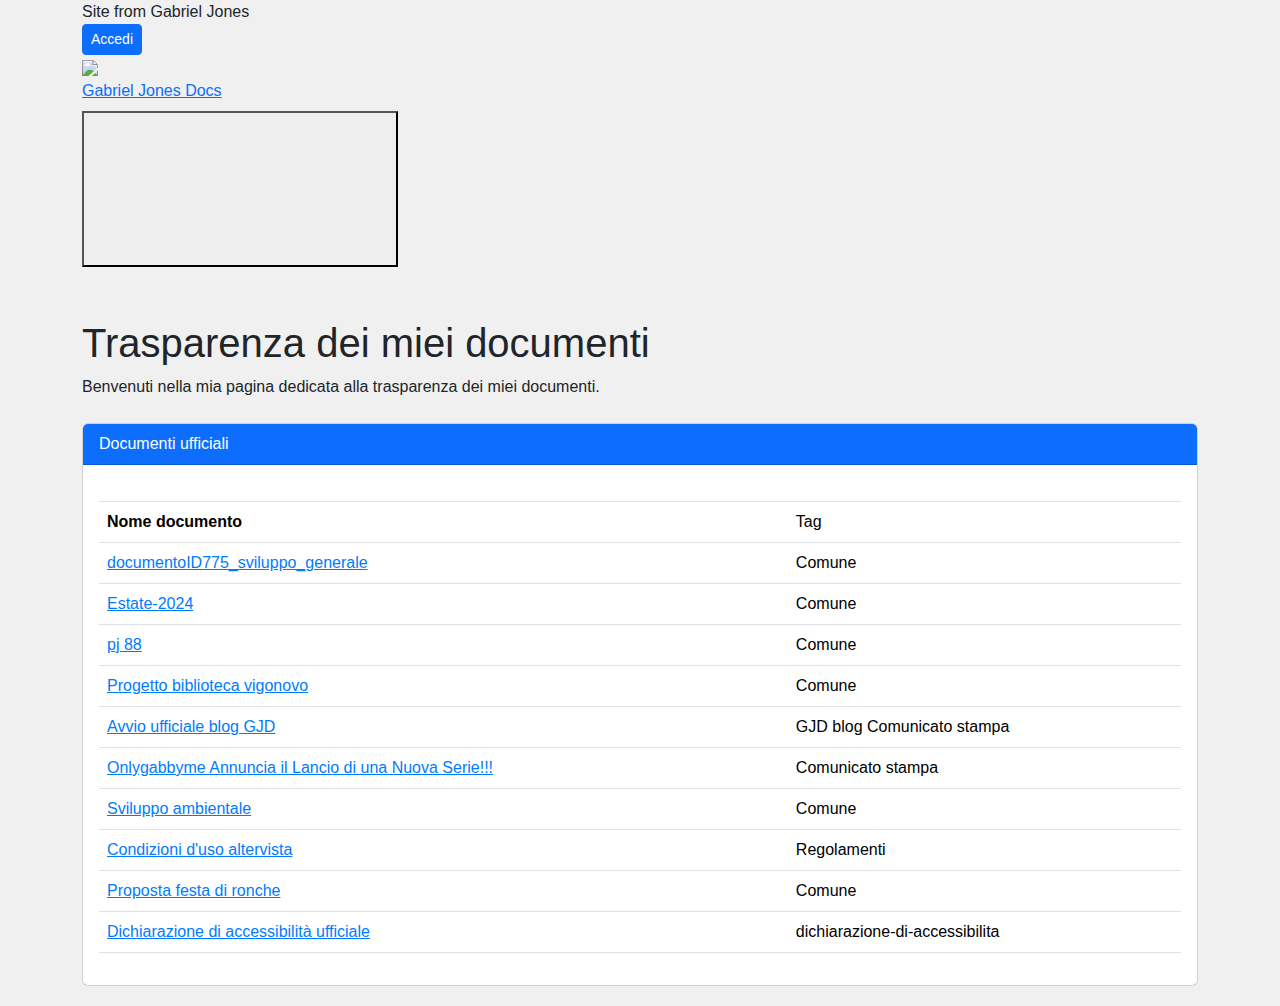
==== index.html @ fc9392df "Update index.html" ====
<!DOCTYPE html>
<html lang="it">
<head>
    <meta charset="UTF-8">
    <meta name="viewport" content="width=device-width, initial-scale=1.0">
    <title>Trasparenza dei miei documenti</title>
    <!-- Stili di Italia Bootstrap e Italia Design -->
    <link rel="stylesheet" href="css/bootstrap-italia.min.css">
    <link rel="stylesheet" href="css/italia.css">
    <link href="https://cdn.jsdelivr.net/npm/bootstrap@5.3.3/dist/css/bootstrap.min.css" rel="stylesheet" integrity="sha384-QWTKZyjpPEjISv5WaRU9OFeRpok6YctnYmDr5pNlyT2bRjXh0JMhjY6hW+ALEwIH" crossorigin="anonymous">
    <style>
        /* Stili aggiuntivi */
        body {
            font-family: 'Titillium Web', Arial, sans-serif;
            background-color: #f0f0f0;
            padding: 0px;
        }

        .nbody {
            padding: 20px;
        }

        .documenti-table {
            margin-top: 20px;
        }
        .documenti-table th,
        .documenti-table td {
            border: none !important;
        }
        .documenti-table th {
            font-weight: normal;
        }
        .documenti-table a {
            color: #007bff;
            text-decoration: underline;
        }
    </style>
</head>
<body>













<header class="it-header-wrapper"> <div class="it-header-slim-wrapper"> <div class="container"> <div class="row"> <div class="col-12"> <div class="it-header-slim-wrapper-content"> <a class="d-none d-lg-block navbar-brand" href="https://gabrieljones.it/">Site from Gabriel Jones</a> <div class="nav-mobile"> <nav aria-label="Navigazione secondaria"> <a class="it-opener d-lg-none" data-bs-toggle="collapse" href="#menuC1" role="button" aria-expanded="false" aria-controls="menuC1"> <span>Gabriel Jones</span> <svg class="icon" aria-hidden="true"><use href="/bootstrap-italia/dist/svg/sprites.svg#it-expand"></use></svg> </a> </nav> </div> <div class="it-access-top-wrapper"> <a class="btn btn-primary btn-sm" href="admin.html">Accedi</a> </div> </div> </div> </div> </div> </div> </div> <div class="it-nav-wrapper"> <div class="it-header-center-wrapper"> <div class="container"> <div class="row"> <div class="col-12"> <div class="it-header-center-content-wrapper"> <div class="it-brand-wrapper"> <a href="#"> <img class="icon" aria-hidden="true" src="https://www.gabrieljones.it/wp-content/uploads/2024/06/cropped-icona.png" /> <div class="it-brand-text"> <div class="it-brand-title">Gabriel Jones Docs</div> </div> </a> </div> </div> </div> </div> </div> </div> </div> <div class="it-header-navbar-wrapper"> <div class="container"> <div class="row"> <div class="col-12"> <!--start nav--> <nav class="navbar navbar-expand-lg has-megamenu" aria-label="Navigazione principale"> <button class="custom-navbar-toggler" type="button" aria-controls="navC1" aria-expanded="false" aria-label="Mostra/Nascondi la navigazione" data-bs-toggle="navbarcollapsible" data-bs-target="#navC1"> <svg class="icon"> <use href="/bootstrap-italia/dist/svg/sprites.svg#it-burger"></use> </svg> </button> <div class="navbar-collapsable" id="navC1" style="display: none;"> <div class="overlay" style="display: none;"></div> <div class="close-div"> <button class="btn close-menu" type="button"> <span class="visually-hidden">Nascondi la navigazione</span> <svg class="icon"> <use href="/bootstrap-italia/dist/svg/sprites.svg#it-close-big"></use> </svg> </button> </div> <div class="menu-wrapper"> <ul class="navbar-nav"> </div> </div> </div> </div> </li> </ul> </div> </div> </nav> </div> </div> </div> </div> </div> </header>















<div class="nbody">

    <div class="container mt-4">
        <div class="row">
            <div class="col">
                <h1>Trasparenza dei miei documenti</h1>
                <p>Benvenuti nella mia pagina dedicata alla trasparenza dei miei documenti.</p>

                <!-- Box "Documenti" -->
                <div class="card mt-4">
                    <div class="card-header bg-primary text-white">
                        Documenti ufficiali
                    </div>
                    <div class="card-body">
                        <div class="table-responsive">
                            <table class="table table-bordered documenti-table">
                                <thead>
                                    <tr>
                                        <th><b>Nome documento</b></th>
                                        <th>Tag</th>
                                    </tr>
                                </thead>
                                <tbody>
                                    <tr>
                                        <td><a href="tag/comune/documentoID775_sviluppo_generale.pdf">documentoID775_sviluppo_generale</a></td>
                                        <td>Comune</td>
                                    </tr>
                                    <tr>
                                        <td><a href="tag/comune/Estate-2024.pdf">Estate-2024</a></td>
                                        <td>Comune</td>
                                    </tr>
                                    <tr>
                                        <td><a href="tag/comune/pj_88_docs.pdf">pj 88</a></td>
                                        <td>Comune</td>
                                    </tr>
                                    <tr>
                                        <td><a href="tag/comune/Progetto_biblioteca_vigonovo (1).pdf">Progetto biblioteca vigonovo</a></td>
                                        <td>Comune</td>
                                    </tr>
                                    <tr>
                                        <td><a href="tag/gjd/blog/1.pdf">Avvio ufficiale blog GJD</a></td>
                                        <td>GJD blog Comunicato stampa</td>
                                    </tr>
                                    <tr>
                                        <td><a href="tag/gjd/blog/2.pdf">Onlygabbyme Annuncia il Lancio di una Nuova Serie!!!</a></td>
                                        <td>Comunicato stampa</td>
                                    </tr>
<!---                                    <tr> --->
<!---                                        <td><a href="#">Nome Documento 1</a></td> --->
<!---                                        <td>Descrizione del Documento 1</td> --->
<!---                                    </tr> --->
                                    <tr>
                                        <td><a href="tag/comune/Sviluppo ambientale per il comune.pdf">Sviluppo ambientale</a></td>
                                        <td>Comune</td>
                                    </tr>
                                    <tr>
                                        <td><a href="https://www.gabrieljones.it/wp-content/uploads/2024/06/Condizioni-Generali-Altervista.pdf">Condizioni d'uso altervista</a></td>
                                        <td>Regolamenti</td>
                                    </tr>
                                    <tr>
                                        <td><a href="https://gjdnetwork.github.io/tag/comune/Campo%20da%20basket%20(1).pdf">Proposta festa di ronche</a></td>
                                        <td>Comune</td>
                                    </tr>
                                    <tr>
                                        <td><a href="tag/gjd/dichiarazione-di-accessibilita/Dichiarazione di Accessibilità.pdf">Dichiarazione di accessibilità ufficiale</a></td>
                                        <td>dichiarazione-di-accessibilita</td>
                                    </tr>
                                </tbody>
                            </table>
                        </div>
                    </div>
                </div>
            </div>
        </div>
    </div>
  </div>

    <!-- Script di Bootstrap Italia -->
    <script src="https://italia.github.io/bootstrap-italia/docs/js/bootstrap-italia.bundle.min.js"></script>
</body>
</html>
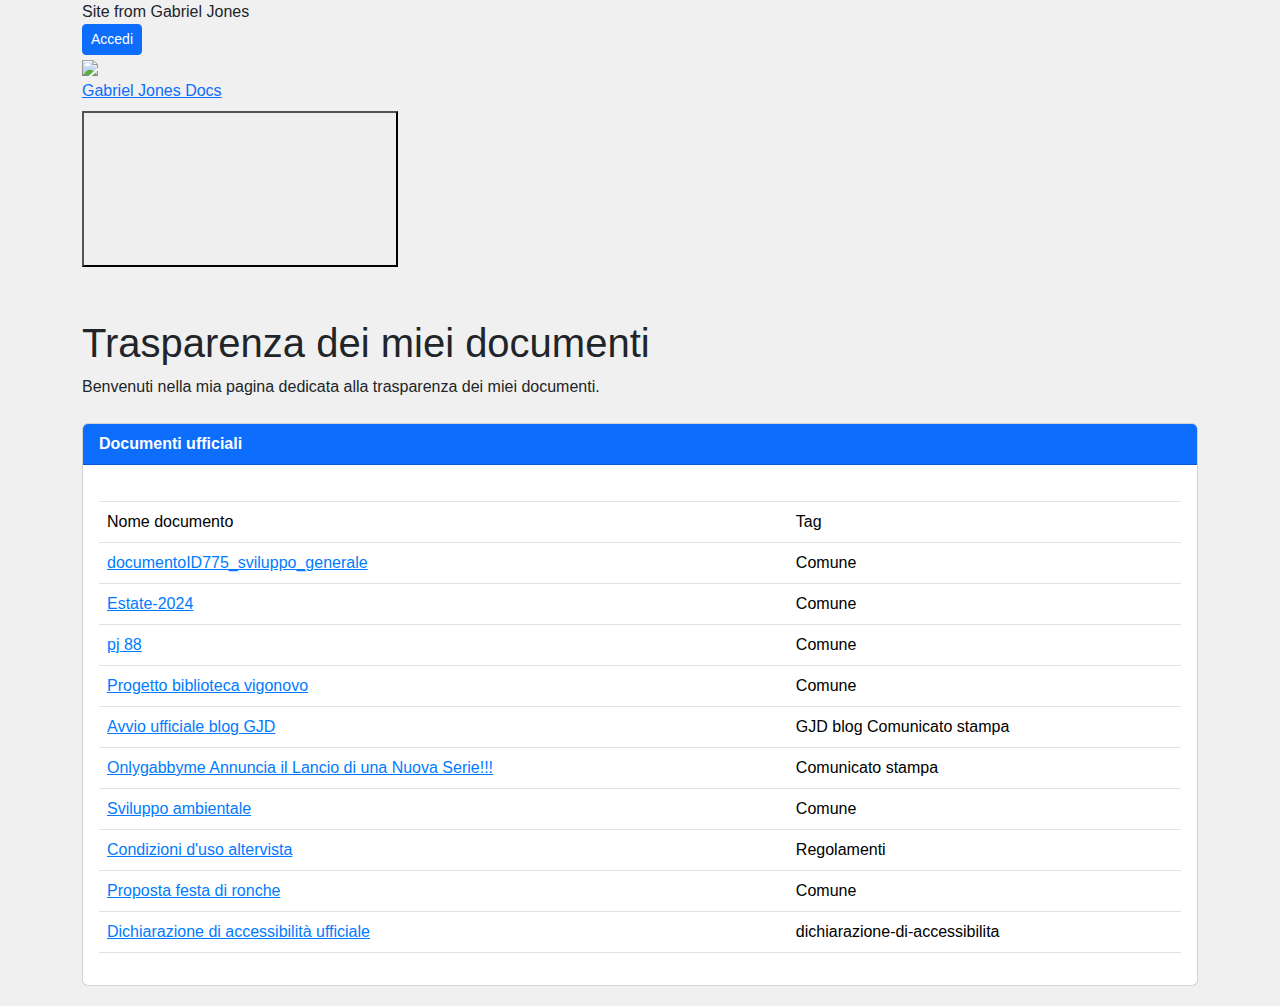
==== commit 01d346f0: "Update index.html" ====
--- a/index.html
+++ b/index.html
@@ -77,14 +77,14 @@
                 <!-- Box "Documenti" -->
                 <div class="card mt-4">
                     <div class="card-header bg-primary text-white">
-                        Documenti ufficiali
+                        <b>Documenti ufficiali</b>
                     </div>
                     <div class="card-body">
                         <div class="table-responsive">
                             <table class="table table-bordered documenti-table">
                                 <thead>
                                     <tr>
-                                        <th><b>Nome documento</b></th>
+                                        <th>Nome documento</th>
                                         <th>Tag</th>
                                     </tr>
                                 </thead>
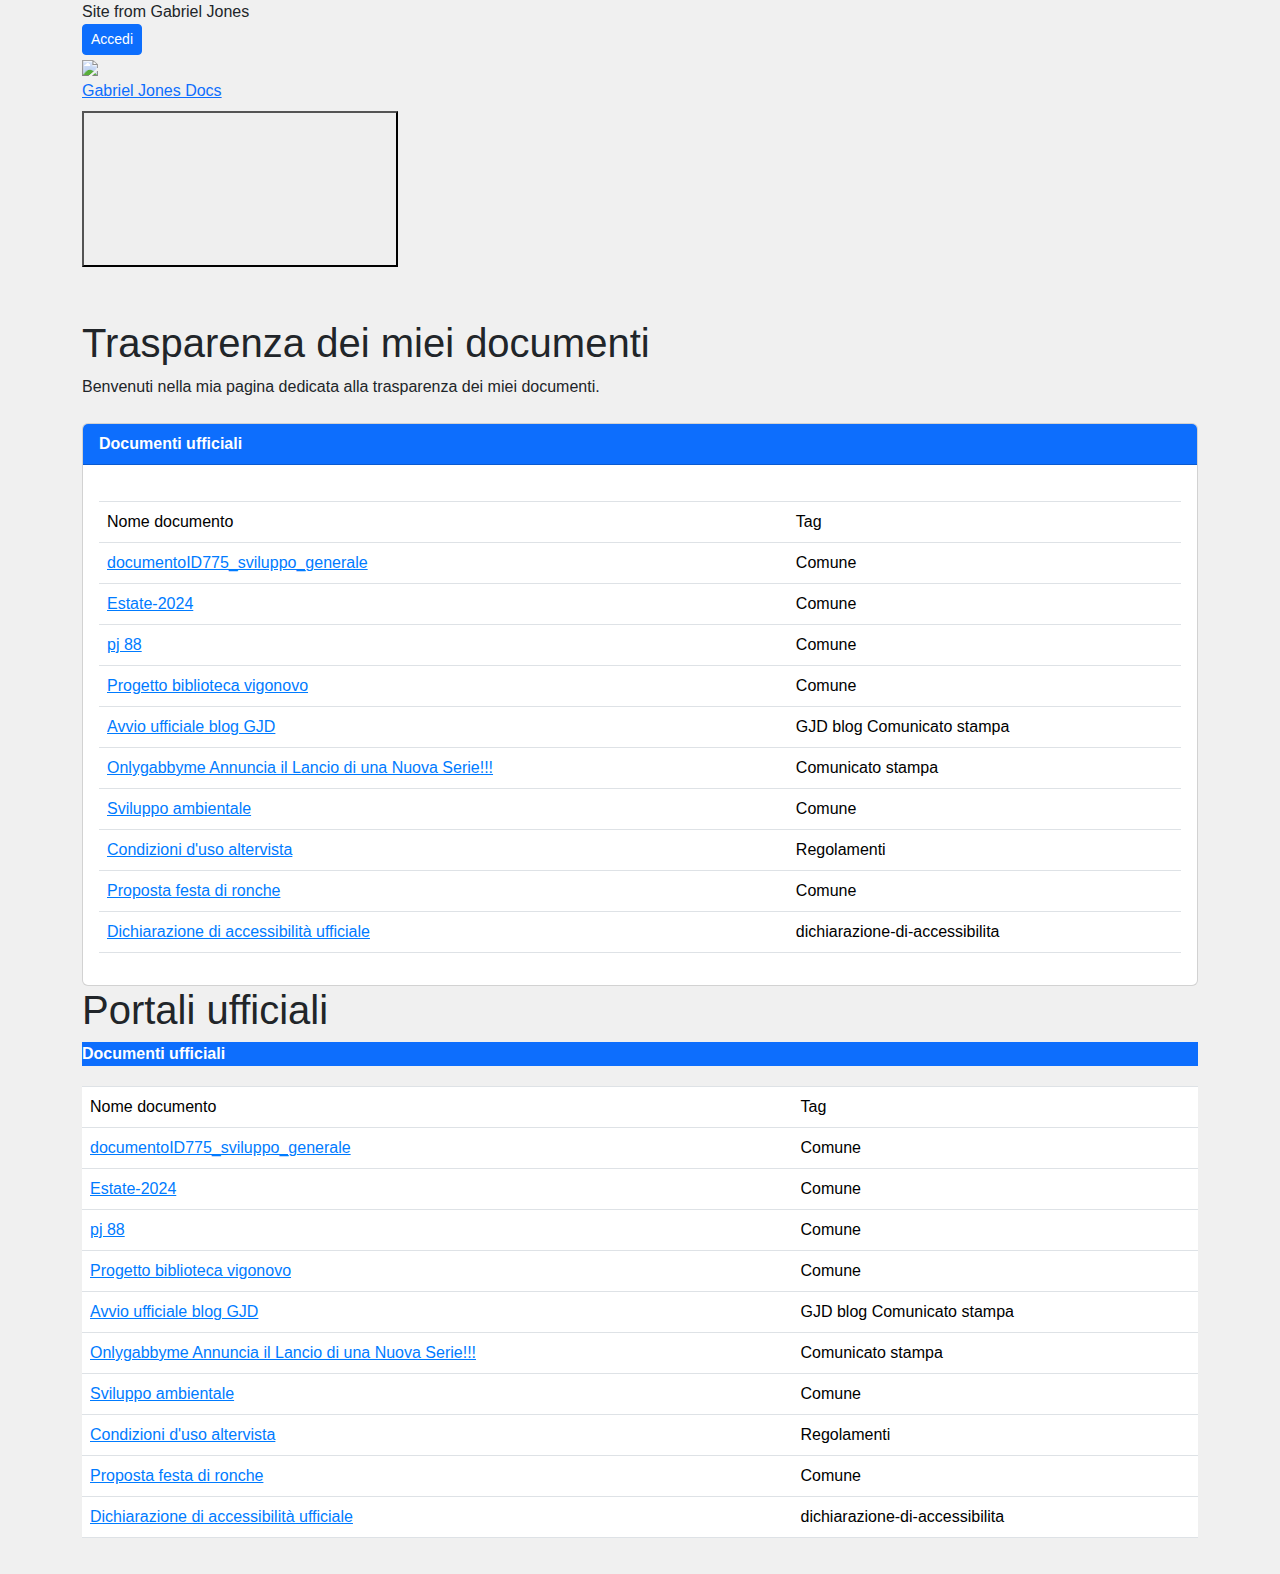
==== commit a55075c2: "Update index.html" ====
--- a/index.html
+++ b/index.html
@@ -34,6 +34,21 @@
             color: #007bff;
             text-decoration: underline;
         }
+                .iframe-container {
+            position: relative;
+            width: 100%;
+            height: 600px; /* Altezza dell'iframe, da regolare secondo le necessità */
+            overflow: hidden;
+        }
+
+        .iframe-container iframe {
+            position: absolute;
+            top: 0;
+            left: 0;
+            width: 100%;
+            height: 100%;
+            border: none;
+        }
     </style>
 </head>
 <body>
@@ -69,6 +84,7 @@
 <div class="nbody">
 
     <div class="container mt-4">
+        <script type="text/javascript" src="https://www.protezionecivile.fvg.it/widgets/pcrfvgit_alert.js"></script><div class="pcrfvgit_alert_widget" data-istatcode="93022"></div>
         <div class="row">
             <div class="col">
                 <h1>Trasparenza dei miei documenti</h1>
@@ -140,10 +156,75 @@
                 </div>
             </div>
         </div>
+        <div>
+            <h1>Portali ufficiali</h1>
+                                <div class="card-header bg-primary text-white">
+                        <b>Documenti ufficiali</b>
+                    </div>
+                                <div class="card-body">
+                        <div class="table-responsive">
+                            <table class="table table-bordered documenti-table">
+                                <thead>
+                                    <tr>
+                                        <th>Nome documento</th>
+                                        <th>Tag</th>
+                                    </tr>
+                                </thead>
+                                <tbody>
+                                    <tr>
+                                        <td><a href="tag/comune/documentoID775_sviluppo_generale.pdf">documentoID775_sviluppo_generale</a></td>
+                                        <td>Comune</td>
+                                    </tr>
+                                    <tr>
+                                        <td><a href="tag/comune/Estate-2024.pdf">Estate-2024</a></td>
+                                        <td>Comune</td>
+                                    </tr>
+                                    <tr>
+                                        <td><a href="tag/comune/pj_88_docs.pdf">pj 88</a></td>
+                                        <td>Comune</td>
+                                    </tr>
+                                    <tr>
+                                        <td><a href="tag/comune/Progetto_biblioteca_vigonovo (1).pdf">Progetto biblioteca vigonovo</a></td>
+                                        <td>Comune</td>
+                                    </tr>
+                                    <tr>
+                                        <td><a href="tag/gjd/blog/1.pdf">Avvio ufficiale blog GJD</a></td>
+                                        <td>GJD blog Comunicato stampa</td>
+                                    </tr>
+                                    <tr>
+                                        <td><a href="tag/gjd/blog/2.pdf">Onlygabbyme Annuncia il Lancio di una Nuova Serie!!!</a></td>
+                                        <td>Comunicato stampa</td>
+                                    </tr>
+<!---                                    <tr> --->
+<!---                                        <td><a href="#">Nome Documento 1</a></td> --->
+<!---                                        <td>Descrizione del Documento 1</td> --->
+<!---                                    </tr> --->
+                                    <tr>
+                                        <td><a href="tag/comune/Sviluppo ambientale per il comune.pdf">Sviluppo ambientale</a></td>
+                                        <td>Comune</td>
+                                    </tr>
+                                    <tr>
+                                        <td><a href="https://www.gabrieljones.it/wp-content/uploads/2024/06/Condizioni-Generali-Altervista.pdf">Condizioni d'uso altervista</a></td>
+                                        <td>Regolamenti</td>
+                                    </tr>
+                                    <tr>
+                                        <td><a href="https://gjdnetwork.github.io/tag/comune/Campo%20da%20basket%20(1).pdf">Proposta festa di ronche</a></td>
+                                        <td>Comune</td>
+                                    </tr>
+                                    <tr>
+                                        <td><a href="tag/gjd/dichiarazione-di-accessibilita/Dichiarazione di Accessibilità.pdf">Dichiarazione di accessibilità ufficiale</a></td>
+                                        <td>dichiarazione-di-accessibilita</td>
+                                    </tr>
+                                </tbody>
+                            </table>
+                        </div>
+                    </div>
+
+        </div>
     </div>
-  </div>
 
     <!-- Script di Bootstrap Italia -->
     <script src="https://italia.github.io/bootstrap-italia/docs/js/bootstrap-italia.bundle.min.js"></script>
+  </div>
 </body>
 </html>
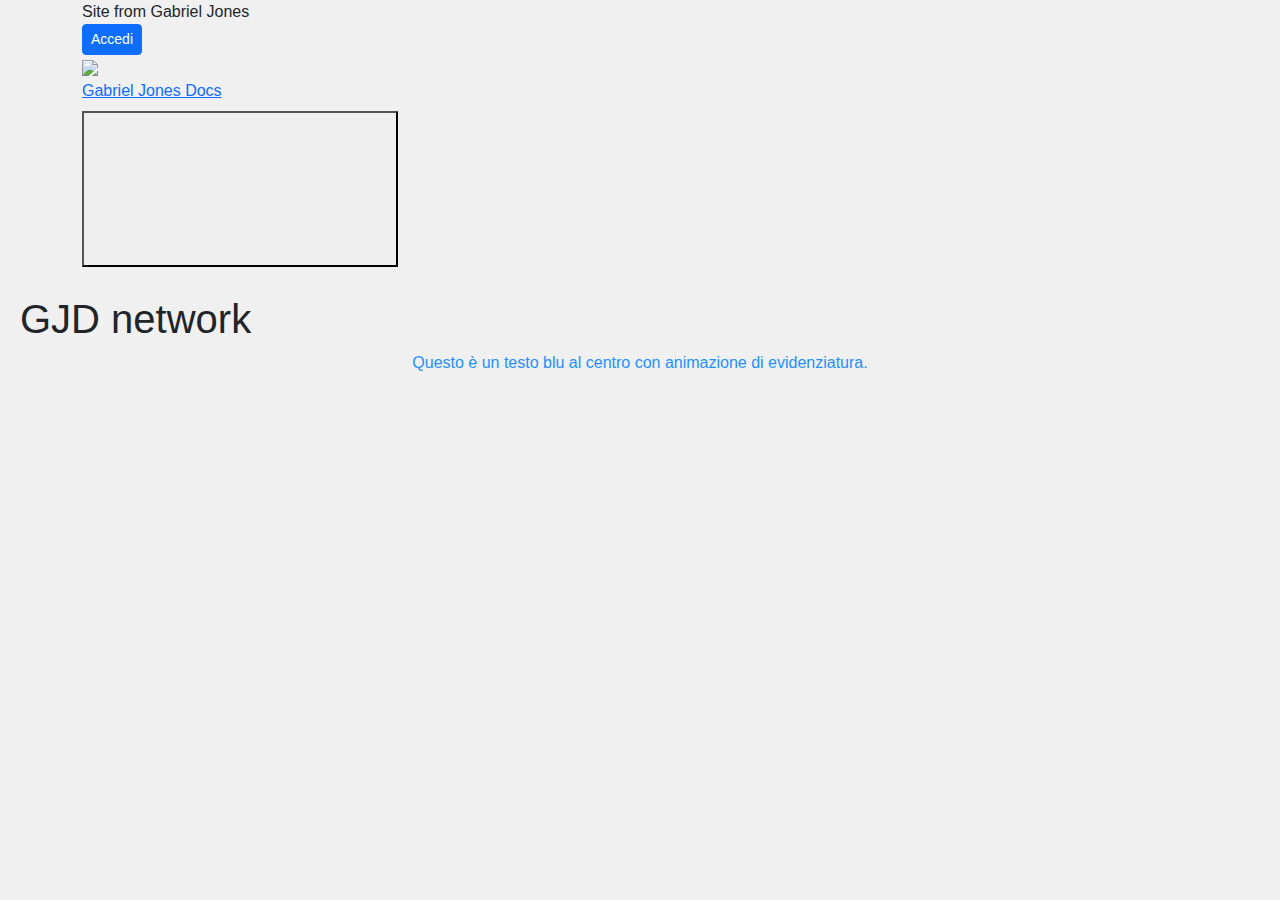
==== commit 81b203ca: "Update index.html" ====
--- a/index.html
+++ b/index.html
@@ -1,230 +1,339 @@
-<!DOCTYPE html>
-<html lang="it">
-<head>
-    <meta charset="UTF-8">
-    <meta name="viewport" content="width=device-width, initial-scale=1.0">
-    <title>Trasparenza dei miei documenti</title>
-    <!-- Stili di Italia Bootstrap e Italia Design -->
-    <link rel="stylesheet" href="css/bootstrap-italia.min.css">
-    <link rel="stylesheet" href="css/italia.css">
-    <link href="https://cdn.jsdelivr.net/npm/bootstrap@5.3.3/dist/css/bootstrap.min.css" rel="stylesheet" integrity="sha384-QWTKZyjpPEjISv5WaRU9OFeRpok6YctnYmDr5pNlyT2bRjXh0JMhjY6hW+ALEwIH" crossorigin="anonymous">
-    <style>
-        /* Stili aggiuntivi */
-        body {
-            font-family: 'Titillium Web', Arial, sans-serif;
-            background-color: #f0f0f0;
-            padding: 0px;
-        }
-
-        .nbody {
-            padding: 20px;
-        }
-
-        .documenti-table {
-            margin-top: 20px;
-        }
-        .documenti-table th,
-        .documenti-table td {
-            border: none !important;
-        }
-        .documenti-table th {
-            font-weight: normal;
-        }
-        .documenti-table a {
-            color: #007bff;
-            text-decoration: underline;
-        }
-                .iframe-container {
-            position: relative;
-            width: 100%;
-            height: 600px; /* Altezza dell'iframe, da regolare secondo le necessità */
-            overflow: hidden;
-        }
-
-        .iframe-container iframe {
-            position: absolute;
-            top: 0;
-            left: 0;
-            width: 100%;
-            height: 100%;
-            border: none;
-        }
-    </style>
-</head>
-<body>
-
-
-
-
-
-
-
-
-
-
-
-
-
-<header class="it-header-wrapper"> <div class="it-header-slim-wrapper"> <div class="container"> <div class="row"> <div class="col-12"> <div class="it-header-slim-wrapper-content"> <a class="d-none d-lg-block navbar-brand" href="https://gabrieljones.it/">Site from Gabriel Jones</a> <div class="nav-mobile"> <nav aria-label="Navigazione secondaria"> <a class="it-opener d-lg-none" data-bs-toggle="collapse" href="#menuC1" role="button" aria-expanded="false" aria-controls="menuC1"> <span>Gabriel Jones</span> <svg class="icon" aria-hidden="true"><use href="/bootstrap-italia/dist/svg/sprites.svg#it-expand"></use></svg> </a> </nav> </div> <div class="it-access-top-wrapper"> <a class="btn btn-primary btn-sm" href="admin.html">Accedi</a> </div> </div> </div> </div> </div> </div> </div> <div class="it-nav-wrapper"> <div class="it-header-center-wrapper"> <div class="container"> <div class="row"> <div class="col-12"> <div class="it-header-center-content-wrapper"> <div class="it-brand-wrapper"> <a href="#"> <img class="icon" aria-hidden="true" src="https://www.gabrieljones.it/wp-content/uploads/2024/06/cropped-icona.png" /> <div class="it-brand-text"> <div class="it-brand-title">Gabriel Jones Docs</div> </div> </a> </div> </div> </div> </div> </div> </div> </div> <div class="it-header-navbar-wrapper"> <div class="container"> <div class="row"> <div class="col-12"> <!--start nav--> <nav class="navbar navbar-expand-lg has-megamenu" aria-label="Navigazione principale"> <button class="custom-navbar-toggler" type="button" aria-controls="navC1" aria-expanded="false" aria-label="Mostra/Nascondi la navigazione" data-bs-toggle="navbarcollapsible" data-bs-target="#navC1"> <svg class="icon"> <use href="/bootstrap-italia/dist/svg/sprites.svg#it-burger"></use> </svg> </button> <div class="navbar-collapsable" id="navC1" style="display: none;"> <div class="overlay" style="display: none;"></div> <div class="close-div"> <button class="btn close-menu" type="button"> <span class="visually-hidden">Nascondi la navigazione</span> <svg class="icon"> <use href="/bootstrap-italia/dist/svg/sprites.svg#it-close-big"></use> </svg> </button> </div> <div class="menu-wrapper"> <ul class="navbar-nav"> </div> </div> </div> </div> </li> </ul> </div> </div> </nav> </div> </div> </div> </div> </div> </header>
-
-
-
-
-
-
-
-
-
-
-
-
-
-
-
-<div class="nbody">
-
-    <div class="container mt-4">
-        <script type="text/javascript" src="https://www.protezionecivile.fvg.it/widgets/pcrfvgit_alert.js"></script><div class="pcrfvgit_alert_widget" data-istatcode="93022"></div>
-        <div class="row">
-            <div class="col">
-                <h1>Trasparenza dei miei documenti</h1>
-                <p>Benvenuti nella mia pagina dedicata alla trasparenza dei miei documenti.</p>
-
-                <!-- Box "Documenti" -->
-                <div class="card mt-4">
-                    <div class="card-header bg-primary text-white">
-                        <b>Documenti ufficiali</b>
-                    </div>
-                    <div class="card-body">
-                        <div class="table-responsive">
-                            <table class="table table-bordered documenti-table">
-                                <thead>
-                                    <tr>
-                                        <th>Nome documento</th>
-                                        <th>Tag</th>
-                                    </tr>
-                                </thead>
-                                <tbody>
-                                    <tr>
-                                        <td><a href="tag/comune/documentoID775_sviluppo_generale.pdf">documentoID775_sviluppo_generale</a></td>
-                                        <td>Comune</td>
-                                    </tr>
-                                    <tr>
-                                        <td><a href="tag/comune/Estate-2024.pdf">Estate-2024</a></td>
-                                        <td>Comune</td>
-                                    </tr>
-                                    <tr>
-                                        <td><a href="tag/comune/pj_88_docs.pdf">pj 88</a></td>
-                                        <td>Comune</td>
-                                    </tr>
-                                    <tr>
-                                        <td><a href="tag/comune/Progetto_biblioteca_vigonovo (1).pdf">Progetto biblioteca vigonovo</a></td>
-                                        <td>Comune</td>
-                                    </tr>
-                                    <tr>
-                                        <td><a href="tag/gjd/blog/1.pdf">Avvio ufficiale blog GJD</a></td>
-                                        <td>GJD blog Comunicato stampa</td>
-                                    </tr>
-                                    <tr>
-                                        <td><a href="tag/gjd/blog/2.pdf">Onlygabbyme Annuncia il Lancio di una Nuova Serie!!!</a></td>
-                                        <td>Comunicato stampa</td>
-                                    </tr>
-<!---                                    <tr> --->
-<!---                                        <td><a href="#">Nome Documento 1</a></td> --->
-<!---                                        <td>Descrizione del Documento 1</td> --->
-<!---                                    </tr> --->
-                                    <tr>
-                                        <td><a href="tag/comune/Sviluppo ambientale per il comune.pdf">Sviluppo ambientale</a></td>
-                                        <td>Comune</td>
-                                    </tr>
-                                    <tr>
-                                        <td><a href="https://www.gabrieljones.it/wp-content/uploads/2024/06/Condizioni-Generali-Altervista.pdf">Condizioni d'uso altervista</a></td>
-                                        <td>Regolamenti</td>
-                                    </tr>
-                                    <tr>
-                                        <td><a href="https://gjdnetwork.github.io/tag/comune/Campo%20da%20basket%20(1).pdf">Proposta festa di ronche</a></td>
-                                        <td>Comune</td>
-                                    </tr>
-                                    <tr>
-                                        <td><a href="tag/gjd/dichiarazione-di-accessibilita/Dichiarazione di Accessibilità.pdf">Dichiarazione di accessibilità ufficiale</a></td>
-                                        <td>dichiarazione-di-accessibilita</td>
-                                    </tr>
-                                </tbody>
-                            </table>
-                        </div>
-                    </div>
-                </div>
-            </div>
-        </div>
-        <div>
-            <h1>Portali ufficiali</h1>
-                                <div class="card-header bg-primary text-white">
-                        <b>Documenti ufficiali</b>
-                    </div>
-                                <div class="card-body">
-                        <div class="table-responsive">
-                            <table class="table table-bordered documenti-table">
-                                <thead>
-                                    <tr>
-                                        <th>Nome documento</th>
-                                        <th>Tag</th>
-                                    </tr>
-                                </thead>
-                                <tbody>
-                                    <tr>
-                                        <td><a href="tag/comune/documentoID775_sviluppo_generale.pdf">documentoID775_sviluppo_generale</a></td>
-                                        <td>Comune</td>
-                                    </tr>
-                                    <tr>
-                                        <td><a href="tag/comune/Estate-2024.pdf">Estate-2024</a></td>
-                                        <td>Comune</td>
-                                    </tr>
-                                    <tr>
-                                        <td><a href="tag/comune/pj_88_docs.pdf">pj 88</a></td>
-                                        <td>Comune</td>
-                                    </tr>
-                                    <tr>
-                                        <td><a href="tag/comune/Progetto_biblioteca_vigonovo (1).pdf">Progetto biblioteca vigonovo</a></td>
-                                        <td>Comune</td>
-                                    </tr>
-                                    <tr>
-                                        <td><a href="tag/gjd/blog/1.pdf">Avvio ufficiale blog GJD</a></td>
-                                        <td>GJD blog Comunicato stampa</td>
-                                    </tr>
-                                    <tr>
-                                        <td><a href="tag/gjd/blog/2.pdf">Onlygabbyme Annuncia il Lancio di una Nuova Serie!!!</a></td>
-                                        <td>Comunicato stampa</td>
-                                    </tr>
-<!---                                    <tr> --->
-<!---                                        <td><a href="#">Nome Documento 1</a></td> --->
-<!---                                        <td>Descrizione del Documento 1</td> --->
-<!---                                    </tr> --->
-                                    <tr>
-                                        <td><a href="tag/comune/Sviluppo ambientale per il comune.pdf">Sviluppo ambientale</a></td>
-                                        <td>Comune</td>
-                                    </tr>
-                                    <tr>
-                                        <td><a href="https://www.gabrieljones.it/wp-content/uploads/2024/06/Condizioni-Generali-Altervista.pdf">Condizioni d'uso altervista</a></td>
-                                        <td>Regolamenti</td>
-                                    </tr>
-                                    <tr>
-                                        <td><a href="https://gjdnetwork.github.io/tag/comune/Campo%20da%20basket%20(1).pdf">Proposta festa di ronche</a></td>
-                                        <td>Comune</td>
-                                    </tr>
-                                    <tr>
-                                        <td><a href="tag/gjd/dichiarazione-di-accessibilita/Dichiarazione di Accessibilità.pdf">Dichiarazione di accessibilità ufficiale</a></td>
-                                        <td>dichiarazione-di-accessibilita</td>
-                                    </tr>
-                                </tbody>
-                            </table>
-                        </div>
-                    </div>
-
-        </div>
-    </div>
-
-    <!-- Script di Bootstrap Italia -->
-    <script src="https://italia.github.io/bootstrap-italia/docs/js/bootstrap-italia.bundle.min.js"></script>
-  </div>
-</body>
-</html>
+<!DOCTYPE html>
+<html lang="it">
+<head>
+    <meta charset="UTF-8">
+    <meta name="viewport" content="width=device-width, initial-scale=1.0">
+    <title>Trasparenza dei miei documenti</title>
+    <!-- Stili di Italia Bootstrap e Italia Design -->
+    <link rel="stylesheet" href="css/bootstrap-italia.min.css">
+    <link rel="stylesheet" href="css/italia.css">
+    <link rel="stylesheet" href="css/italia.css">
+    <link href="https://cdn.jsdelivr.net/npm/bootstrap@5.3.3/dist/css/bootstrap.min.css" rel="stylesheet" integrity="sha384-QWTKZyjpPEjISv5WaRU9OFeRpok6YctnYmDr5pNlyT2bRjXh0JMhjY6hW+ALEwIH" crossorigin="anonymous">
+    <style>
+        /* Stili aggiuntivi */
+        body {
+            font-family: 'Titillium Web', Arial, sans-serif;
+            background-color: #f0f0f0;
+            padding: 0px;
+        }
+
+        .nbody {
+            padding: 20px;
+        }
+
+        .documenti-table {
+            margin-top: 20px;
+        }
+        .documenti-table th,
+        .documenti-table td {
+            border: none !important;
+        }
+        .documenti-table th {
+            font-weight: normal;
+        }
+        .documenti-table a {
+            color: #007bff;
+            text-decoration: underline;
+        }
+                .iframe-container {
+            position: relative;
+            width: 100%;
+            height: 600px; /* Altezza dell'iframe, da regolare secondo le necessità */
+            overflow: hidden;
+        }
+
+        .iframe-container iframe {
+            position: absolute;
+            top: 0;
+            left: 0;
+            width: 100%;
+            height: 100%;
+            border: none;
+        }
+    </style>
+</head>
+<body>
+
+
+
+
+
+
+
+
+
+
+
+
+
+<header class="it-header-wrapper"> <div class="it-header-slim-wrapper"> <div class="container"> <div class="row"> <div class="col-12"> <div class="it-header-slim-wrapper-content"> <a class="d-none d-lg-block navbar-brand" href="https://gabrieljones.it/">Site from Gabriel Jones</a> <div class="nav-mobile"> <nav aria-label="Navigazione secondaria"> <a class="it-opener d-lg-none" data-bs-toggle="collapse" href="#menuC1" role="button" aria-expanded="false" aria-controls="menuC1"> <span>Gabriel Jones</span> <svg class="icon" aria-hidden="true"><use href="/bootstrap-italia/dist/svg/sprites.svg#it-expand"></use></svg> </a> </nav> </div> <div class="it-access-top-wrapper"> <a class="btn btn-primary btn-sm" href="admin.html">Accedi</a> </div> </div> </div> </div> </div> </div> </div> <div class="it-nav-wrapper"> <div class="it-header-center-wrapper"> <div class="container"> <div class="row"> <div class="col-12"> <div class="it-header-center-content-wrapper"> <div class="it-brand-wrapper"> <a href="#"> <img class="icon" aria-hidden="true" src="https://www.gabrieljones.it/wp-content/uploads/2024/06/cropped-icona.png" /> <div class="it-brand-text"> <div class="it-brand-title">Gabriel Jones Docs</div> </div> </a> </div> </div> </div> </div> </div> </div> </div> <div class="it-header-navbar-wrapper"> <div class="container"> <div class="row"> <div class="col-12"> <!--start nav--> <nav class="navbar navbar-expand-lg has-megamenu" aria-label="Navigazione principale"> <button class="custom-navbar-toggler" type="button" aria-controls="navC1" aria-expanded="false" aria-label="Mostra/Nascondi la navigazione" data-bs-toggle="navbarcollapsible" data-bs-target="#navC1"> <svg class="icon"> <use href="/bootstrap-italia/dist/svg/sprites.svg#it-burger"></use> </svg> </button> <div class="navbar-collapsable" id="navC1" style="display: none;"> <div class="overlay" style="display: none;"></div> <div class="close-div"> <button class="btn close-menu" type="button"> <span class="visually-hidden">Nascondi la navigazione</span> <svg class="icon"> <use href="/bootstrap-italia/dist/svg/sprites.svg#it-close-big"></use> </svg> </button> </div> <div class="menu-wrapper"> <ul class="navbar-nav"> </div> </div> </div> </div> </li> </ul> </div> </div> </nav> </div> </div> </div> </div> </div> </header>
+
+
+
+
+
+
+
+
+
+
+
+
+
+
+
+<div class="nbody">
+
+<h1>GJD network</h1>
+
+
+
+    <p style="color: #1E90FF; text-align: center; animation: highlight 2s infinite;">Questo è un testo blu al centro con animazione di evidenziatura.</p><style>@keyframes highlight { 0% { background-color: yellow; } 50% { background-color: transparent; } 100% { background-color: yellow; } }</style>
+
+
+
+
+
+
+
+
+
+
+
+
+
+
+
+
+
+
+
+
+
+
+
+
+
+
+
+
+
+
+
+
+
+
+
+
+
+
+
+
+
+
+
+
+
+
+
+
+
+
+
+
+
+
+
+
+
+
+
+
+
+
+
+
+
+
+
+
+
+
+
+
+
+
+
+
+
+
+
+
+
+
+
+
+
+
+
+
+
+
+
+
+
+
+
+
+
+
+
+
+
+
+
+
+
+
+
+
+
+
+
+
+
+
+
+
+
+
+
+
+
+
+
+
+
+
+
+
+
+
+
+
+
+
+
+
+
+
+
+
+
+
+
+
+
+
+
+
+
+
+
+
+
+
+
+
+
+
+
+
+
+
+
+
+
+
+
+
+
+
+
+
+
+
+
+
+
+
+
+
+
+
+
+
+
+
+
+
+
+
+
+
+
+
+
+
+
+
+
+
+
+
+
+
+
+
+
+
+
+
+
+
+
+
+
+
+
+
+
+
+
+
+
+
+
+
+
+
+
+
+
+
+
+
+
+
+
+
+
+
+
+      </div>
+</div>
+    <!-- Script di Bootstrap Italia -->
+    <script src="https://italia.github.io/bootstrap-italia/docs/js/bootstrap-italia.bundle.min.js"></script>
+  </div>
+</body>
+</html>
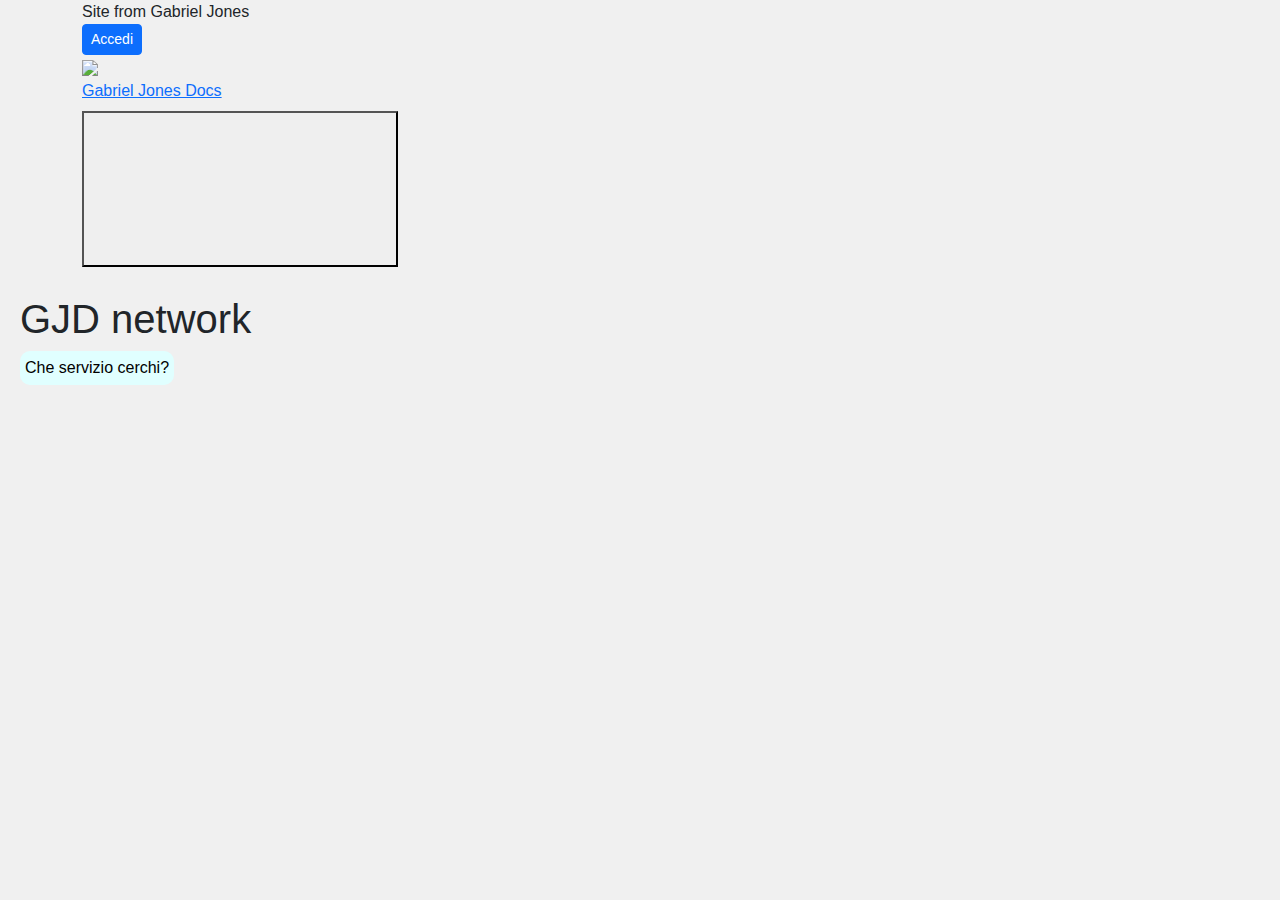
==== commit 8e057d71: "Update index.html" ====
--- a/index.html
+++ b/index.html
@@ -88,7 +88,22 @@
 
 
 
-    <p style="color: #1E90FF; text-align: center; animation: highlight 2s infinite;">Questo è un testo blu al centro con animazione di evidenziatura.</p><style>@keyframes highlight { 0% { background-color: yellow; } 50% { background-color: transparent; } 100% { background-color: yellow; } }</style>
+<div style="text-align: center; position: relative; display: inline-block; background-color: #E0FFFF; padding: 5px; border-radius: 10px;">
+  <p style="color: black; position: relative; margin: 0; padding: 0; display: inline;">
+    <span style="position: relative;">Che servizio cerchi?</span>
+    <span style="position: absolute; top: 0; left: 0; height: 100%; background-color: #1E90FF; z-index: -1; animation: highlight 4s linear forwards; width: 0; display: block; pointer-events: none;"></span>
+  </p>
+</div>
+<style>
+  @keyframes highlight {
+    0% { width: 0; left: 0; }
+    100% { width: 100%; left: 0; }
+  }
+  p {
+    position: relative;
+    overflow: hidden;
+  }
+</style>
 
 
 
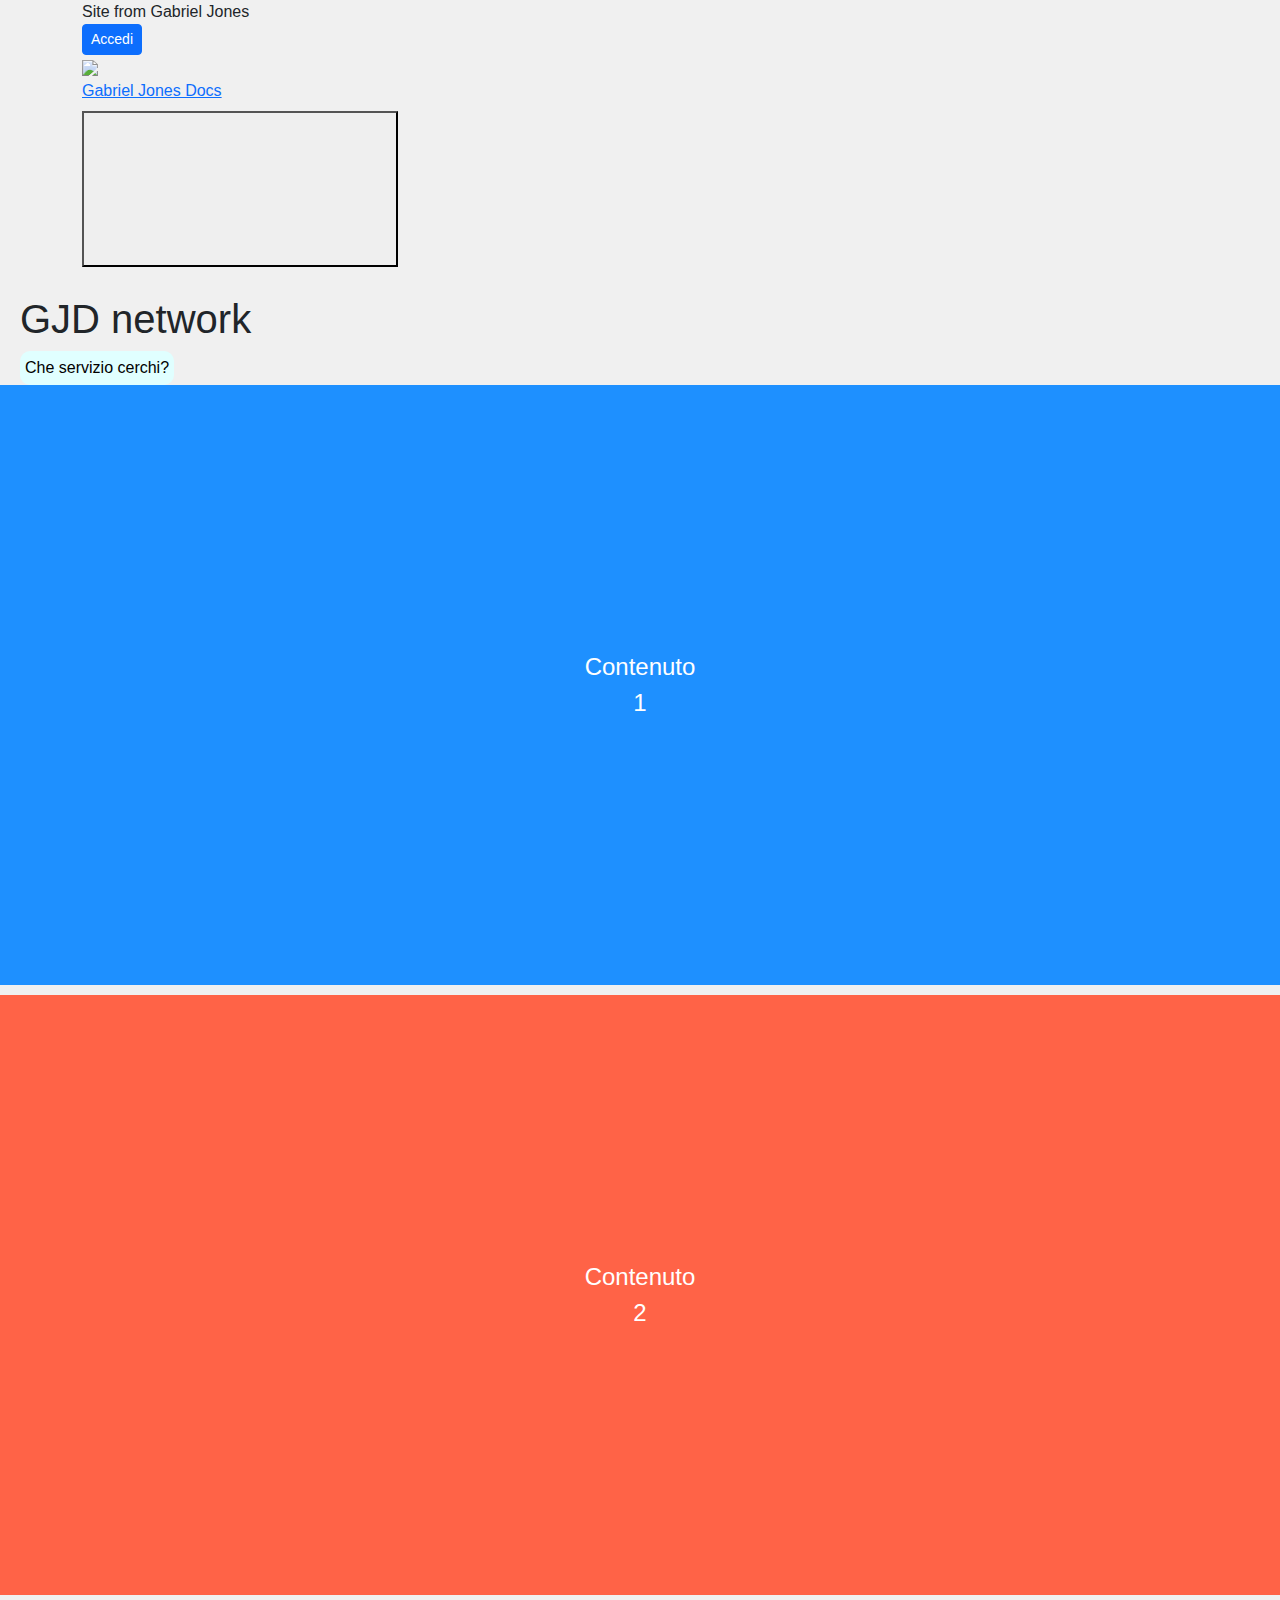
==== commit 1b8c39ce: "Update index.html" ====
--- a/index.html
+++ b/index.html
@@ -106,7 +106,25 @@
 </style>
 
 
-
+<div style="display: flex; flex-wrap: wrap; gap: 10px; justify-content: center;">
+  <div style="flex: 1 1 calc(50% - 10px); height: 600px; background-color: #1E90FF; display: flex; align-items: center; justify-content: center; box-sizing: border-box;">
+    <div style="margin: 600px; color: white; font-size: 24px; text-align: center;">
+      Contenuto 1
+    </div>
+  </div>
+  <div style="flex: 1 1 calc(50% - 10px); height: 600px; background-color: #FF6347; display: flex; align-items: center; justify-content: center; box-sizing: border-box;">
+    <div style="margin: 600px; color: white; font-size: 24px; text-align: center;">
+      Contenuto 2
+    </div>
+  </div>
+</div>
+<style>
+  @media (max-width: 768px) {
+    div {
+      flex-direction: column;
+    }
+  }
+</style>
 
 
 
